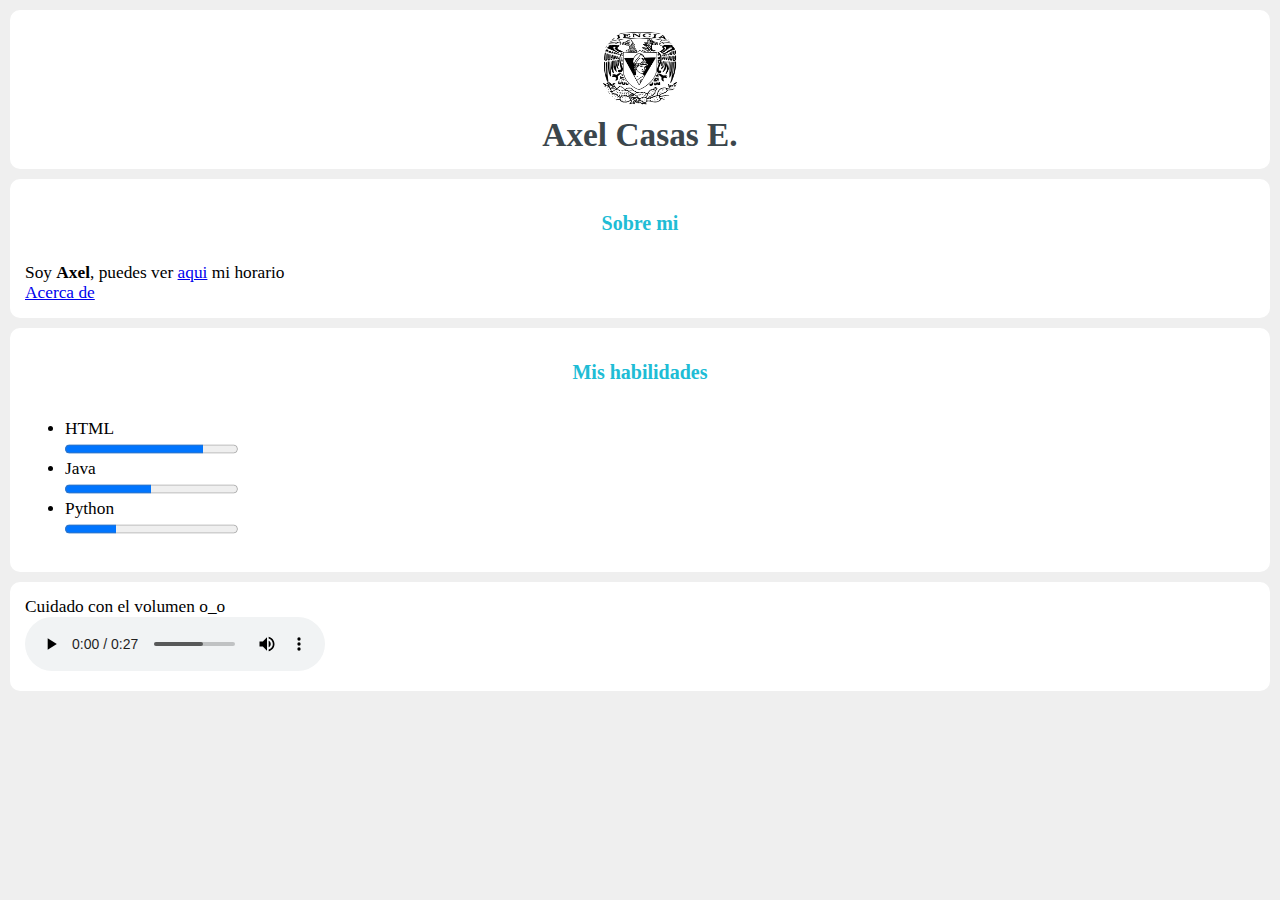
==== Ejercicios/MiPagina/index.html @ 9c92785b "first commit" ====
<!DOCTYPE html>
<html>
    <head>
        <title>PRACTICA 1</title>
        <link href="css/estilo1.css" rel="stylesheet" type="text/css">
    </head>

    <body>
        <!-- header start -->
        <div id="header" class="section">
            <img alt="" class="img-circle" src="images/logofciencias.png">
            <p>Axel Casas E.</p>
        </div>
        <!-- header end -->

        <!-- Sección Acerca de mi-->
        <div class="section">
            <h1><span>Sobre mi</span></h1>
            <p>
                Soy <strong>Axel</strong>, puedes ver <a href= "html/otrapag.html">aqui</a> mi horario
            </p>
            <a href= "html/unapag.html"> Acerca de</a>
        </div>


        <!-- Sección de mis habilidades-->
        <div class="section">
            <h1><span>Mis habilidades</span></h1>
            <ul>
                <li>HTML <br />
                    <progress min="0" max="100" value="80"></progress>
                </li>
                <li>Java <br />
                    <progress min="0" max="100" value="50"></progress>
                </li>
                <li>Python <br />
                    <progress min="0" max="100" value="30"></progress>
                </li>
            </ul>
        </div>

        <div class="section">
          <p>Cuidado con el volumen o_o</p>
          <audio controls>
              <source src="audio/avengers.mp3" type="audio/mp3">

                  Tu navegador no soporta audio HTML5.
          </audio>
        </div>



    </body>
</html>
---- Ejercicios/MiPagina/css/estilo1.css ----
html {
    margin: 0;
    padding: 0;
}
body {
    font-family: 'Handlee', cursive;
    font-size: 13pt;
    background-color: #efefef;
    padding: 10px;
    margin: 0;
}
h1 {
    font-size: 15pt;
    color: #20bcd5;
    text-align: center;
    padding: 18px 0 18px 0;
    margin: 0 0 10px 0;
}

p {
    padding: 0;
    margin: 0;
}
.img-circle {
    border: 3px solid white;
    border-radius: 50%;
}
.section {
    background-color: #fff;
    padding: 15px;
    margin-bottom: 10px;
    border-radius: 10px;
}
#header {
    background-image: url("https://png.pngtree.com/thumb_back/fh260/background/20190220/ourmid/pngtree-womens-clothing-white-background-simple-style-leaf-image_7533.jpg");
    background-size: cover;
}
#header img {
    display: block;
    width: 80px;
    height: 80px;
    margin: auto;
}
#header p {
    font-size: 25pt;
    color: #3b464c;
    padding-top: 5px;
    margin: 0;
    font-weight: bold;
    text-align: center;
}

table {
    width: 100%;
}
table, th, td {
    border: 2px solid #cecece;
    border-collapse: collapse;
    text-align: center;
    table-layout: fixed;
}
ol li {
  font-size: 25pt;
  color: #2F4F4F ;
}
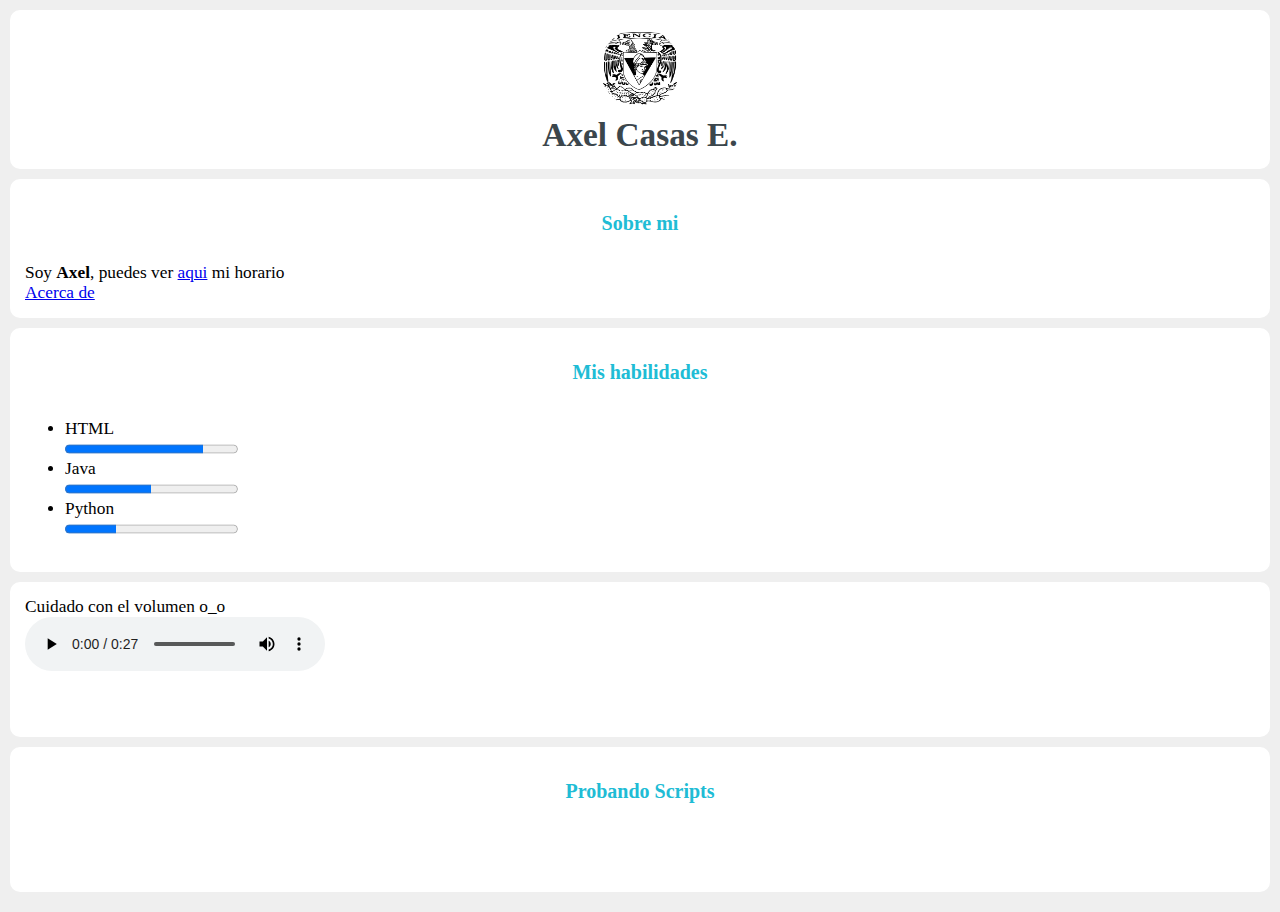
==== commit da60e68b: "proyecto" ====
--- a/Ejercicios/MiPagina/index.html
+++ b/Ejercicios/MiPagina/index.html
@@ -3,6 +3,9 @@
     <head>
         <title>PRACTICA 1</title>
         <link href="css/estilo1.css" rel="stylesheet" type="text/css">
+         <meta name="viewport" content="width=device-width, initial-scale=1">
+         <meta charset="UTF-8">
+
     </head>
 
     <body>
@@ -46,8 +49,13 @@
 
                   Tu navegador no soporta audio HTML5.
           </audio>
+          <h1><script src="js/script1.js"></script></h1>
         </div>
 
+        <div class="section">
+                <h1><span>Probando Scripts</span></h1>
+            <h1><script src="js/script1.js"></script></h1>
+        </div>
 
 
     </body>
